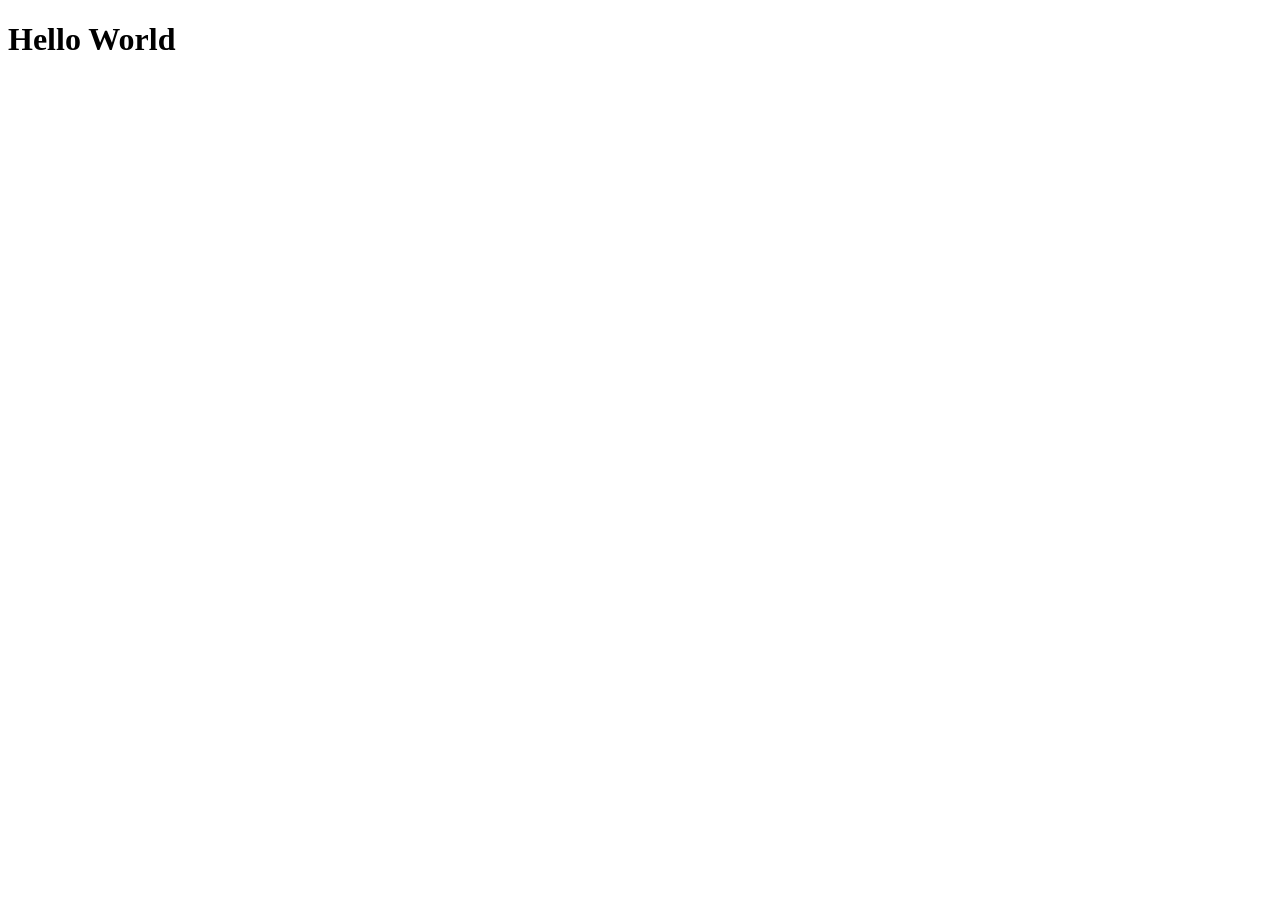
==== src/main/resources/static/index.html @ 8313638c "integrated html and css along with springboot setup." ====
<!DOCTYPE html>
<html lang="en">
<head>
    <meta charset="UTF-8">
    <meta name="viewport" content="width=device-width, initial-scale=1.0">
    <title>Spring Boot</title>
    <link rel="stylesheet" href="/css/styles.css">
</head>
<body>
    <h1>Hello World</h1>
</body>
</html>
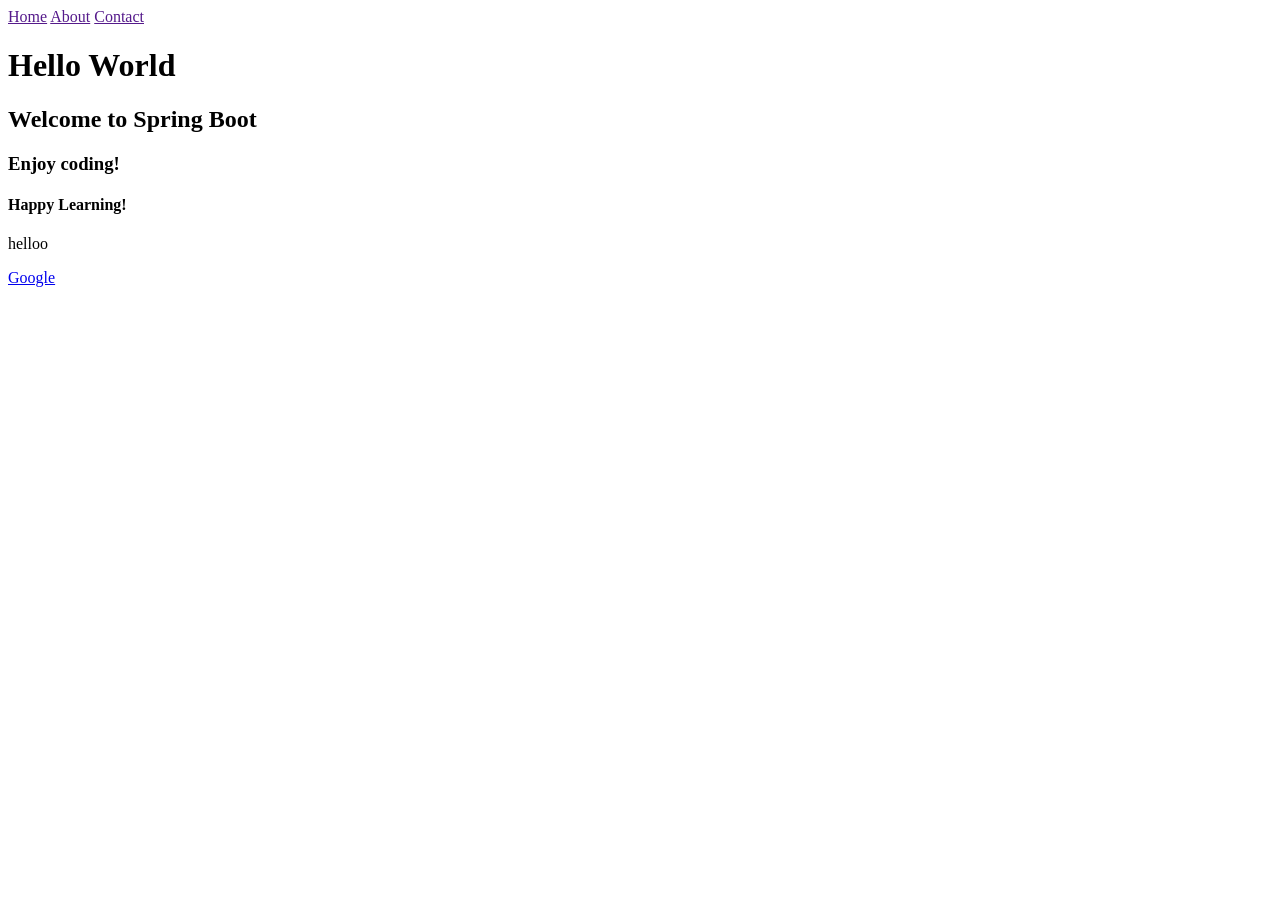
==== commit bda038d4: "created nav bar" ====
--- a/src/main/resources/static/index.html
+++ b/src/main/resources/static/index.html
@@ -7,6 +7,17 @@
     <link rel="stylesheet" href="/css/styles.css">
 </head>
 <body>
+    <div id="nav">
+        <a href="">Home</a>
+        <a href="">About</a>
+        <a href="">Contact</a>
+    </div>
     <h1>Hello World</h1>
+    <h2 id="head2">Welcome to Spring Boot</h2>
+    <h3 class="wasae">Enjoy coding!</h3>
+    <h4 class="wasae">Happy Learning!</h4>
+    <p id="what">helloo</p>
+    <a href="https://www.google.com">Google</a>
+    <script src="/js/site.js"></script>
 </body>
 </html>
